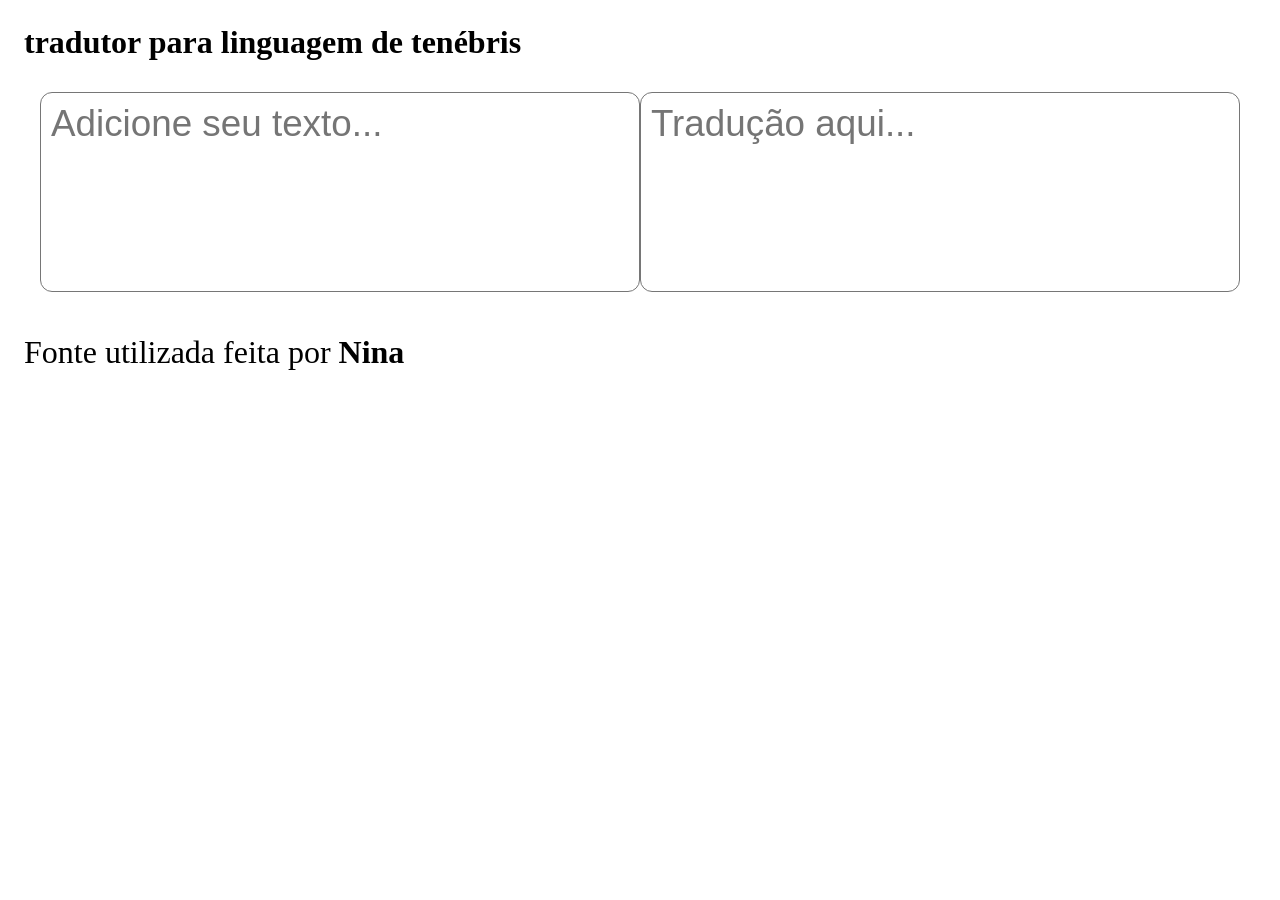
==== index.html @ ebd9ac05 "responsivo" ====
<!DOCTYPE html>
<html lang="en">
<head>
    <meta charset="UTF-8">
    <meta name="viewport" content="width=device-width, initial-scale=1.0">
    <title>cifra</title>

    <link rel="stylesheet" href="style/style.css">
</head>
<body>
    
    <div class="apresentação">
        <h1>tradutor para linguagem de tenébris</h1>

    </div>

    <div class="div-text">

        <textarea id="textInput" placeholder="Adicione seu texto..."></textarea>
        
        <textarea class="tenebris" id="textOutput" placeholder="Tradução aqui..."></textarea>
        
    </div>

    <div>
        <p></p>
    </div>

    <div class="agradecimento">
        <p>
            Fonte utilizada feita por <strong>Nina</strong>
        </p>
    </div>

    <script>
        const inputField = document.getElementById('textInput');
        const outputField = document.getElementById('textOutput');
        
        inputField.addEventListener('input', () => {
            outputField.textContent = inputField.value || ""
        })


    </script>
</body>
</html>
---- style/style.css ----
@font-face {
    font-family: 'Terbeous-Regular';
    src: url('../style/fonts/Terbeous-Regular.ttf');
    src: url('../style/fonts/Terbeous-Regular.otf');
}

.tenebris {
    font-family: 'Terbeous-Regular';
}

a{
    box-sizing: 2em;
    border: solid;

    max-width: 800px;
    min-width: 320px;
}



body{
    margin: 1.5rem;
    
}

@media only screen and (min-width: 650px) {
    

.div-text{
    
    display: flex;
    justify-content: center;

}
}

.div-box{
    max-width: 800px;
    margin: auto;
}

textarea{
    width: 100%;
    padding: 10px;
    margin: 10px 0;
    box-sizing: border-box;
    border-radius: .75rem;

    max-width: 600px;
    min-width: 320px;

    max-height: 300px;
    min-height: 200px;
    resize: none;
    
}

textarea{
    font-size: 2.3em;
}

textarea::placeholder{
    font-family: Arial, Helvetica, sans-serif;
}

p{
    font-size: 2rem;
}
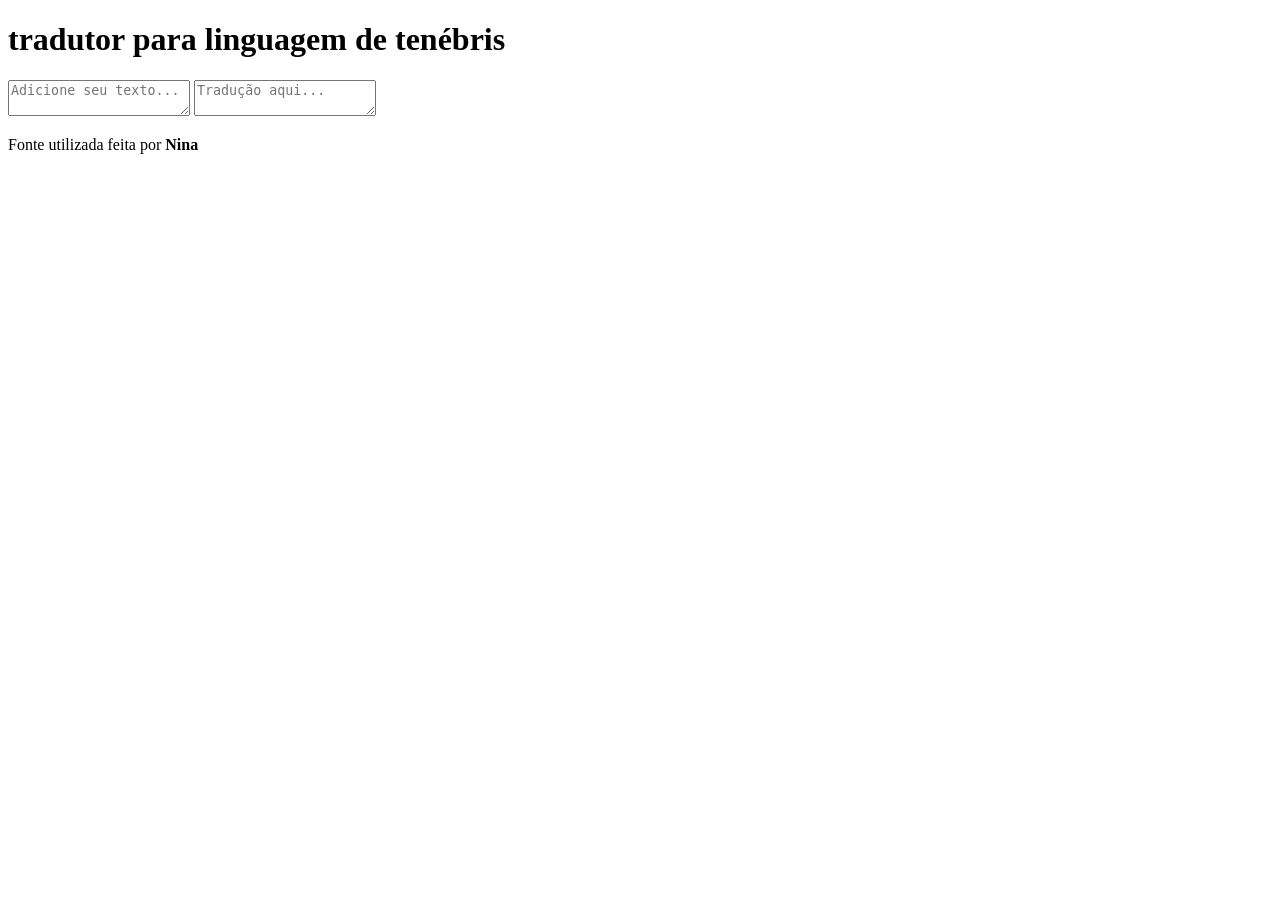
==== commit 310f09e9: "ref2" ====
--- a/index.html
+++ b/index.html
@@ -5,7 +5,7 @@
     <meta name="viewport" content="width=device-width, initial-scale=1.0">
     <title>cifra</title>
 
-    <link rel="stylesheet" href="style/style.css">
+    <link rel="stylesheet" href="../tenébris/style/style.css">
 </head>
 <body>
     
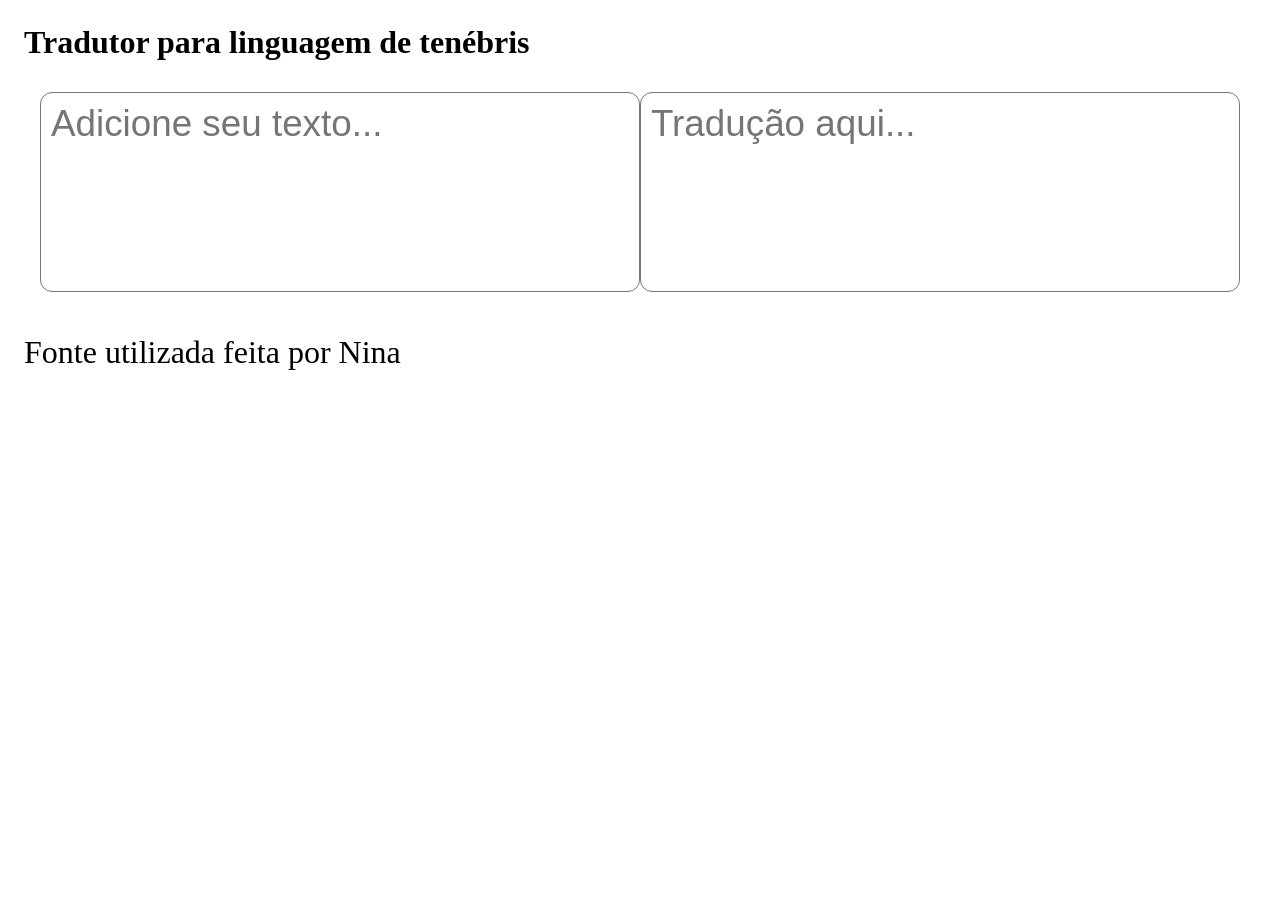
==== commit 1ea00bc8: "link ref3" ====
--- a/index.html
+++ b/index.html
@@ -5,12 +5,12 @@
     <meta name="viewport" content="width=device-width, initial-scale=1.0">
     <title>cifra</title>
 
-    <link rel="stylesheet" href="../tenébris/style/style.css">
+    <link rel="stylesheet" href="../style/style.css">
 </head>
 <body>
     
     <div class="apresentação">
-        <h1>tradutor para linguagem de tenébris</h1>
+        <h1>Tradutor para linguagem de tenébris</h1>
 
     </div>
 
@@ -28,7 +28,7 @@
 
     <div class="agradecimento">
         <p>
-            Fonte utilizada feita por <strong>Nina</strong>
+            Fonte utilizada feita por <a class="link-bold" href="https://x.com/mariihsartt" >Nina</a>
         </p>
     </div>
 
--- a/style/style.css
+++ b/style/style.css
@@ -0,0 +1,65 @@
+@font-face {
+    font-family: 'Terbeous-Regular';
+    src: url('../style/fonts/Terbeous-Regular.ttf');
+    src: url('../style/fonts/Terbeous-Regular.otf');
+}
+
+.tenebris {
+    font-family: 'Terbeous-Regular';
+}
+
+body{
+    margin: 1.5rem;
+    
+}
+
+@media only screen and (min-width: 650px) {
+    
+
+.div-text{
+    
+    display: flex;
+    justify-content: center;
+
+}
+}
+
+.div-box{
+    max-width: 800px;
+    margin: auto;
+}
+
+textarea{
+    width: 100%;
+    padding: 10px;
+    margin: 10px 0;
+    box-sizing: border-box;
+    border-radius: .75rem;
+
+    max-width: 600px;
+    min-width: 320px;
+
+    max-height: 300px;
+    min-height: 200px;
+    resize: none;
+    
+}
+
+textarea{
+    font-size: 2.3em;
+}
+
+textarea::placeholder{
+    font-family: Arial, Helvetica, sans-serif;
+}
+
+p{
+    font-size: 2rem;
+}
+
+.link-bold{
+    text-decoration: none;
+    color: inherit;
+    background: none;
+    border: none;
+}
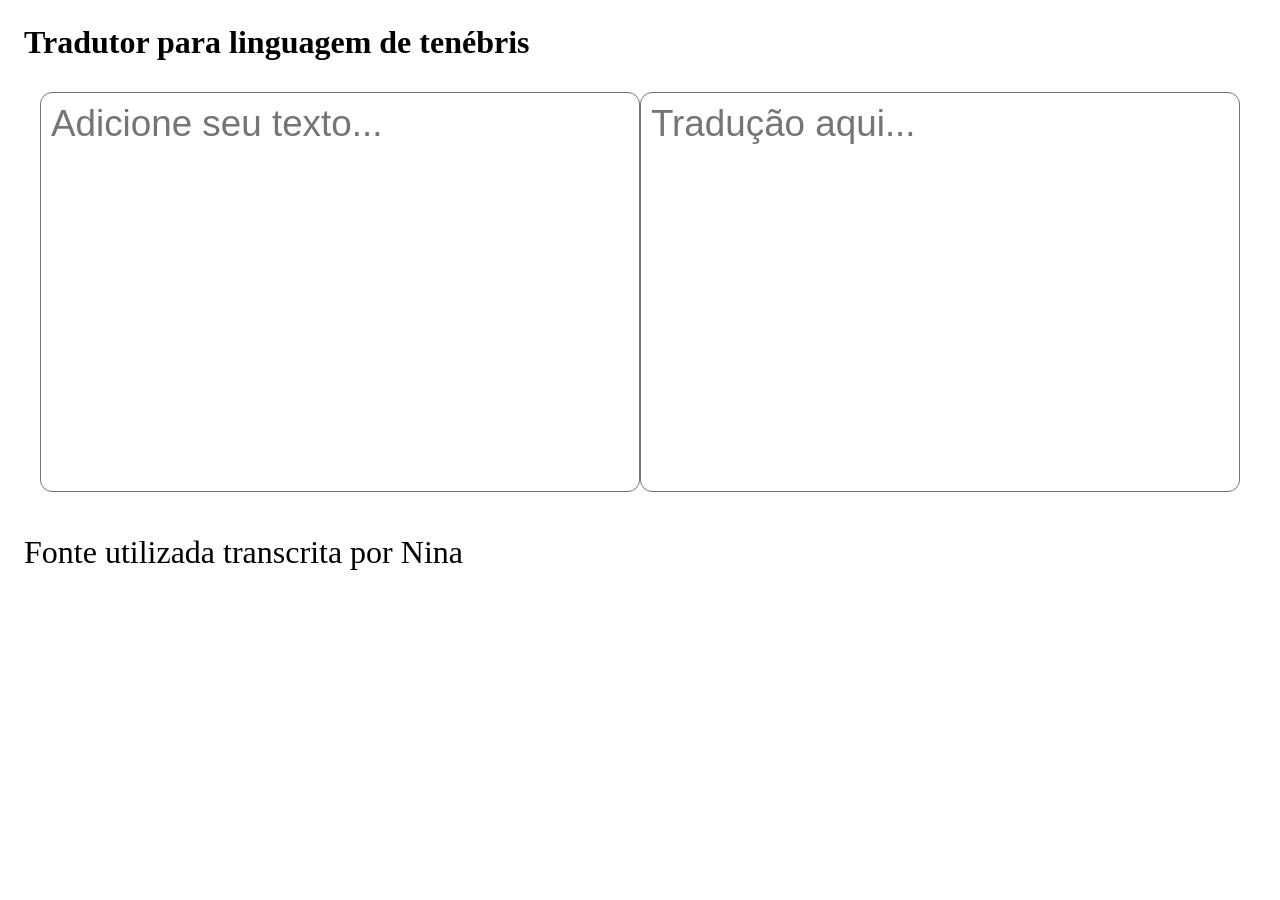
==== commit 2cb94675: "update" ====
--- a/index.html
+++ b/index.html
@@ -5,7 +5,7 @@
     <meta name="viewport" content="width=device-width, initial-scale=1.0">
     <title>cifra</title>
 
-    <link rel="stylesheet" href="../style/style.css">
+    <link rel="stylesheet" href="style/style.css">
 </head>
 <body>
     
@@ -28,7 +28,7 @@
 
     <div class="agradecimento">
         <p>
-            Fonte utilizada feita por <a class="link-bold" href="https://x.com/mariihsartt" >Nina</a>
+            Fonte utilizada transcrita por <a class="link-bold" href="https://x.com/mariihsartt" >Nina</a>
         </p>
     </div>
 
--- a/style/style.css
+++ b/style/style.css
@@ -14,13 +14,14 @@
 }
 
 @media only screen and (min-width: 650px) {
-    
 
 .div-text{
-    
     display: flex;
     justify-content: center;
+}
 
+textarea{
+    height: 400px;
 }
 }
 
@@ -39,10 +40,16 @@
     max-width: 600px;
     min-width: 320px;
 
-    max-height: 300px;
+    max-height: 600px;
     min-height: 200px;
     resize: none;
-    
+}
+
+
+
+textarea:hover{
+    background-color: rgb(247, 247, 247);  
+    border: 1px, solid, black;  
 }
 
 textarea{
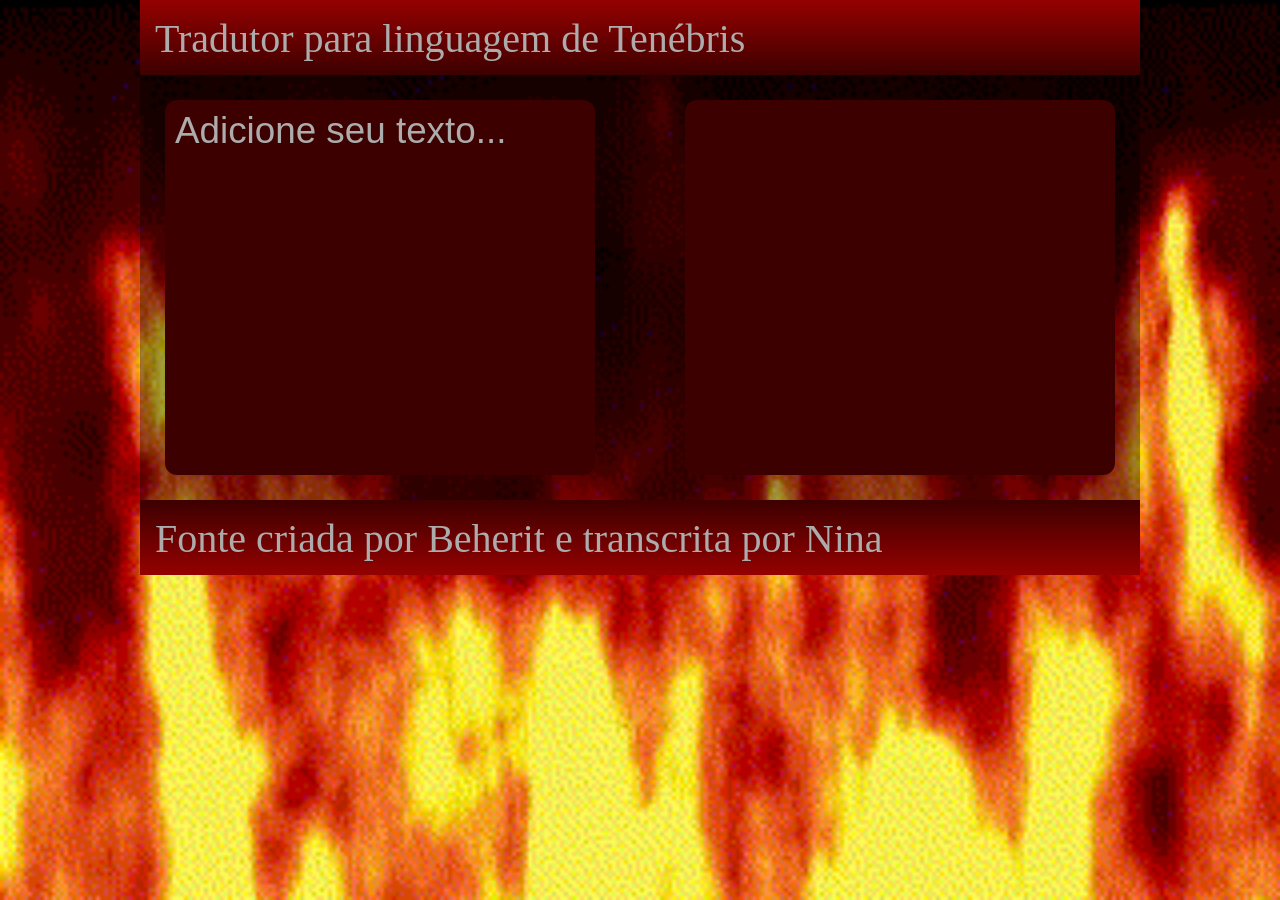
==== commit 649a62af: "update" ====
--- a/index.html
+++ b/index.html
@@ -8,29 +8,32 @@
     <link rel="stylesheet" href="style/style.css">
 </head>
 <body>
-    
-    <div class="apresentação">
-        <h1>Tradutor para linguagem de tenébris</h1>
+    <div class="TUDO"> 
+        <head>
+            <div class="head">
+                <p class="centraliza">
+                    Tradutor para linguagem de Tenébris
+                </p>
+            </div>
+        </head>
+
+        <div class="div-text">
+
+            <textarea class="caixas" id="textInput" placeholder="Adicione seu texto..."></textarea>
+            
+            <p class="caixas" id="textOutput"></p>
+            
+        </div>
+
+        <footer class="agradecimento">
+                <p class="centraliza">
+                    Fonte criada por <a class="link-bold" href=" https://x.com/Fenrir_Beherit">Beherit</a> 
+                    e transcrita por <a class="link-bold" href="https://x.com/mariihsartt" >Nina</a>
+                </p>
+        </footer>
 
     </div>
 
-    <div class="div-text">
-
-        <textarea id="textInput" placeholder="Adicione seu texto..."></textarea>
-        
-        <textarea class="tenebris" id="textOutput" placeholder="Tradução aqui..."></textarea>
-        
-    </div>
-
-    <div>
-        <p></p>
-    </div>
-
-    <div class="agradecimento">
-        <p>
-            Fonte utilizada transcrita por <a class="link-bold" href="https://x.com/mariihsartt" >Nina</a>
-        </p>
-    </div>
 
     <script>
         const inputField = document.getElementById('textInput');
--- a/style/style.css
+++ b/style/style.css
@@ -4,64 +4,112 @@
     src: url('../style/fonts/Terbeous-Regular.otf');
 }
 
-.tenebris {
+:root{
+    --color1: #950101;
+    --color2: #3D0000;
+    --color3: #DE1D1D;
+    --color4: #ACACAC;
+    --color5: #2e0101;
+}
+
+.head{
+    width: 1000px;
+    height: 75px;
+    background: var(--color1);
+    background: linear-gradient(180deg, var(--color1) 0%, var(--color2) 100%);
+    font-size: 2.5rem;
+}
+
+#textOutput {
     font-family: 'Terbeous-Regular';
 }
 
 body{
-    margin: 1.5rem;
-    
+    margin: 0;
+    background-color: black;
+    background-image: url(../assets/FOGO.gif);
+    background-attachment: fixed;
+    background-size: cover;    
+}
+
+@media only screen and (max-width:649px){
+
+.TUDO{
+    align-items: center;
+}
+
+.head, .agradecimento{
+    max-width: 475px;
+    min-width: 320px;
+    height: 120px;
+}
+
+.div-text{
+    padding: 10px;
+}
+
+.centraliza{
+    padding-top: 1%;
+    padding-left: 1%;
+    color: var(--color4);
+}
+
+
 }
 
 @media only screen and (min-width: 650px) {
 
+
 .div-text{
     display: flex;
-    justify-content: center;
+    justify-content: space-between;
 }
 
-textarea{
+.caixas{
     height: 400px;
-}
+    margin-left: 18%;
 }
 
-.div-box{
-    max-width: 800px;
-    margin: auto;
 }
 
-textarea{
+.div-text{
+    max-width: 1000px;
+    min-height: 400px;
+    max-height: 800px;
+    background: rgba(0, 0, 0, 0.363);
+    
+}
+
+.caixas{
     width: 100%;
     padding: 10px;
-    margin: 10px 0;
     box-sizing: border-box;
+    color: var(--color4);
+    border: 1px solir var(--color2);
     border-radius: .75rem;
+    background-color: var(--color2);
+    border-color: var(--color5);
+    word-break:break-word;
+    overflow: hidden;
 
-    max-width: 600px;
-    min-width: 320px;
+    max-width: 430px;
+    height: 375px;
+    
+    margin: 2.5%;
 
-    max-height: 600px;
-    min-height: 200px;
+    font-size: 2.3em;
+
     resize: none;
 }
 
-
-
 textarea:hover{
-    background-color: rgb(247, 247, 247);  
-    border: 1px, solid, black;  
-}
-
-textarea{
-    font-size: 2.3em;
+    background-color: var(--color5);  
+    border: 1px, solid, var(--color5);  
 }
 
 textarea::placeholder{
     font-family: Arial, Helvetica, sans-serif;
-}
-
-p{
-    font-size: 2rem;
+    color: var(--color4);
 }
 
 .link-bold{
@@ -69,4 +117,27 @@
     color: inherit;
     background: none;
     border: none;
+}
+
+footer{
+    width: 1000px;
+    height: 75px;
+    background: var(--color1);
+    background: linear-gradient(180deg, var(--color2) 0%, var(--color1) 100%);
+    font-size: 2.5rem;
+}
+
+body{
+    display: flex;
+    justify-content: center;
+}
+
+p{
+    margin: 0;
+}
+
+.centraliza{
+    padding-top: 1.5%;
+    padding-left: 1.5%;
+    color: var(--color4);
 }
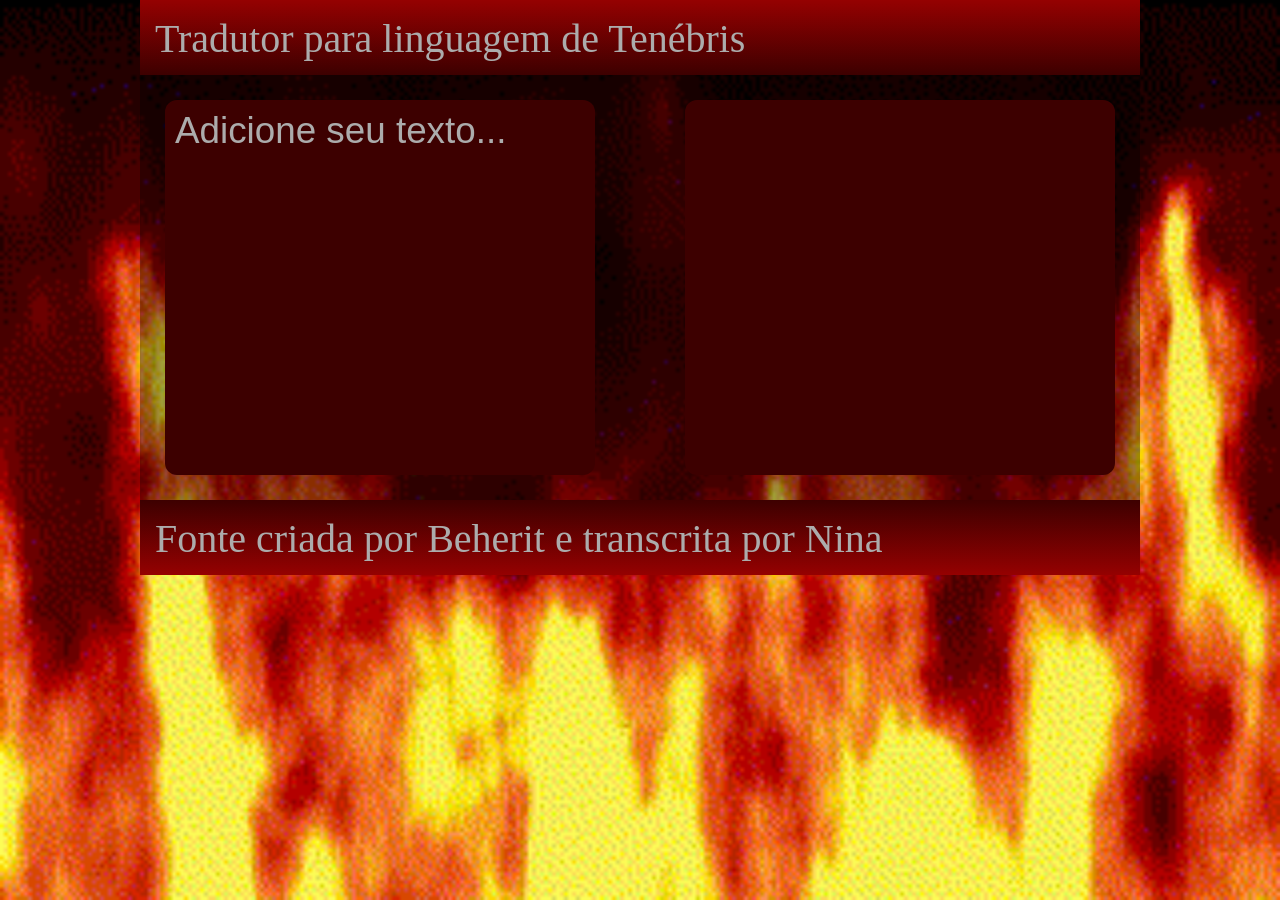
==== commit 6d27fc14: "update" ====
--- a/index.html
+++ b/index.html
@@ -12,7 +12,7 @@
         <head>
             <div class="head">
                 <p class="centraliza">
-                    Tradutor para linguagem de Tenébris
+                    Tradutor para linguagem de <a class="link-bold" href="https://667f3edf613d2.site123.me/">Tenébris</a>
                 </p>
             </div>
         </head>
--- a/style/style.css
+++ b/style/style.css
@@ -34,18 +34,31 @@
 
 @media only screen and (max-width:649px){
 
+body{
+    width: 390px;
+}
+
 .TUDO{
     align-items: center;
 }
 
 .head, .agradecimento{
-    max-width: 475px;
+    max-width: 390px;
     min-width: 320px;
-    height: 120px;
+    height: 150px;
 }
 
-.div-text{
-    padding: 10px;
+#textInput, #textOutput{
+    height: 10.5em;
+    width: 90%;
+}
+.caixas{
+    margin-left: .5%;
+}
+
+.div-text{    
+    width: 100%;
+    padding-bottom: 1%;
 }
 
 .centraliza{
